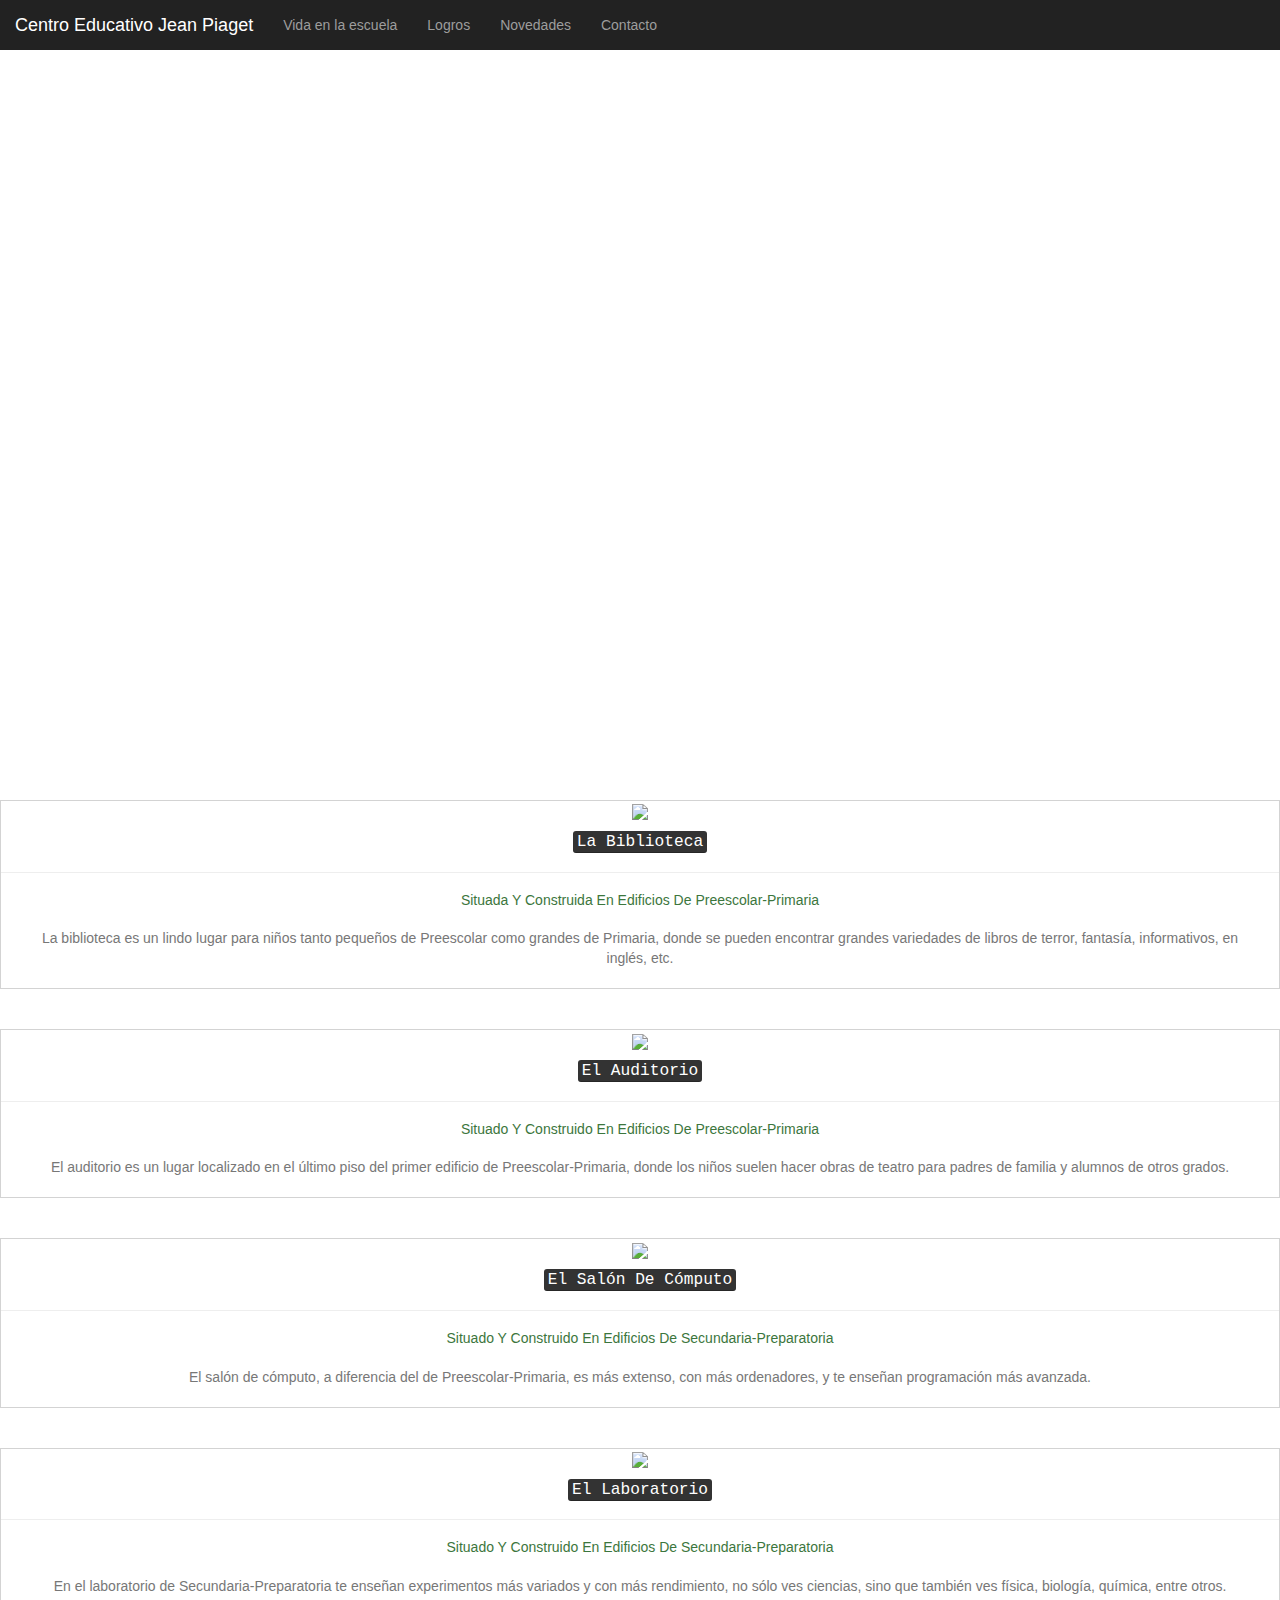
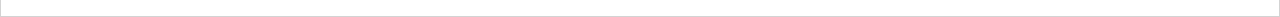
==== C68/index.html @ 6398f0fc "Add files via upload" ====
<!DOCTYPE html>
<html>
<head>
  <title> Proyecto 68 </title>
  <meta name="viewport" content="width=device-width, initial-scale=1">
  <link rel="stylesheet" href="https://maxcdn.bootstrapcdn.com/bootstrap/3.4.0/css/bootstrap.min.css">
  <script src="https://ajax.googleapis.com/ajax/libs/jquery/3.4.1/jquery.min.js"></script>
  <script src="https://maxcdn.bootstrapcdn.com/bootstrap/3.4.0/js/bootstrap.min.js"></script>
  <link rel="stylesheet" href="https://cdnjs.cloudflare.com/ajax/libs/font-awesome/4.7.0/css/font-awesome.min.css">
  <link rel="stylesheet" href="style.css">
</head>

<body>
  <nav class="navbar-inverse" style="position:sticky;top:0;z-index:99999">
    <div class="navbar-header">
      <button type="button" class="navbar-toggle" data-toggle="collapse" data-target="#myNavbar">
        <span class="icon-bar"></span>
        <span class="icon-bar"></span>
        <span class="icon-bar"></span>
      </button>
      <a class="navbar-brand" href="#"> Centro Educativo Jean Piaget </a>
    </div>
    
    <div class="collapse navbar-collapse" id="myNavbar">
      <ul class="nav navbar-nav">
        <li><a href="#schoollife">Vida en la escuela</a></li>
        <li><a href="#achievements">Logros</a></li>
        <li><a href="#newstuff">Novedades</a></li>
        <li><a href="#contact">Contacto</a></li>
      </ul>
    </div>
  </nav>

  <iframe width="1215" height="725" src="https://www.youtube.com/embed/bxdI_QzfQQE" title="YouTube video player" frameborder="0" allow="accelerometer; autoplay; clipboard-write; encrypted-media; gyroscope; picture-in-picture" allowfullscreen> 
  </iframe>

  <br>
  <br>

  <center>
    <div class="schoollife_mainDiv">
      <img src="https://piaget.mx/assets/img/newgal/primaria/%C3%81rea-de-Lectura.jpg">
      <h4 class="text-capitalize"> <kbd> La biblioteca </kbd> </h4>
      <hr>
      <h5 class="text-success text-capitalize"> Situada y construida en edificios de Preescolar-Primaria </h5>
      <p class="text-muted"> La biblioteca es un lindo lugar para niños tanto pequeños de Preescolar como grandes de Primaria, donde se pueden encontrar grandes variedades de libros de terror, fantasía, informativos, en inglés, etc. </p>
    </div>
  </center>

  <br>
  <br>

  <center>
    <div class="schoollife_mainDiv">
      <img src="https://piaget.mx/assets/img/newgal/primaria/Auditorio-2.jpg">
      <h4 class="text-capitalize"> <kbd> El auditorio </kbd> </h4>
      <hr>
      <h5 class="text-success text-capitalize"> Situado y construido en edificios de Preescolar-Primaria </h5>
      <p class="text-muted"> El auditorio es un lugar localizado en el último piso del primer edificio de Preescolar-Primaria, donde los niños suelen hacer obras de teatro para padres de familia y alumnos de otros grados. </p>
    </div>
  </center>

  <br>
  <br>

  <center>
    <div class="schoollife_mainDiv">
      <img src="https://piaget.mx/assets/img/newgal/secundaria/Sal%C3%B3n-de-C%C3%B3mputo-1.jpg">
      <h4 class="text-capitalize"> <kbd> El salón de cómputo </kbd> </h4>
      <hr>
      <h5 class="text-success text-capitalize"> Situado y construido en edificios de Secundaria-Preparatoria </h5>
      <p class="text-muted"> El salón de cómputo, a diferencia del de Preescolar-Primaria, es más extenso, con más ordenadores, y te enseñan programación más avanzada. </p>
    </div>
  </center>

  <br>
  <br>

  <center>
    <div class="schoollife_mainDiv">
      <img src="https://piaget.mx/assets/img/newgal/secundaria/Laboratorio-2-1.jpg">
      <h4 class="text-capitalize"> <kbd> El laboratorio </kbd> </h4>
      <hr>
      <h5 class="text-success text-capitalize"> Situado y construido en edificios de Secundaria-Preparatoria </h5>
      <p class="text-muted"> En el laboratorio de Secundaria-Preparatoria te enseñan experimentos más variados y con más rendimiento, no sólo ves ciencias, sino que también ves física, biología, química, entre otros. </p>
    </div>
  </center>

</body>

</html>
---- C68/style.css ----
#video{
    width:1120px;
    height:630px;
    border: none;
}
.schoollife_mainDiv {border:1px solid lightgrey;}
.schoollife_mainDiv img {width:100%;}
.schoollife_mainDiv h5, .schoollife_mainDiv p {margin:20px;}
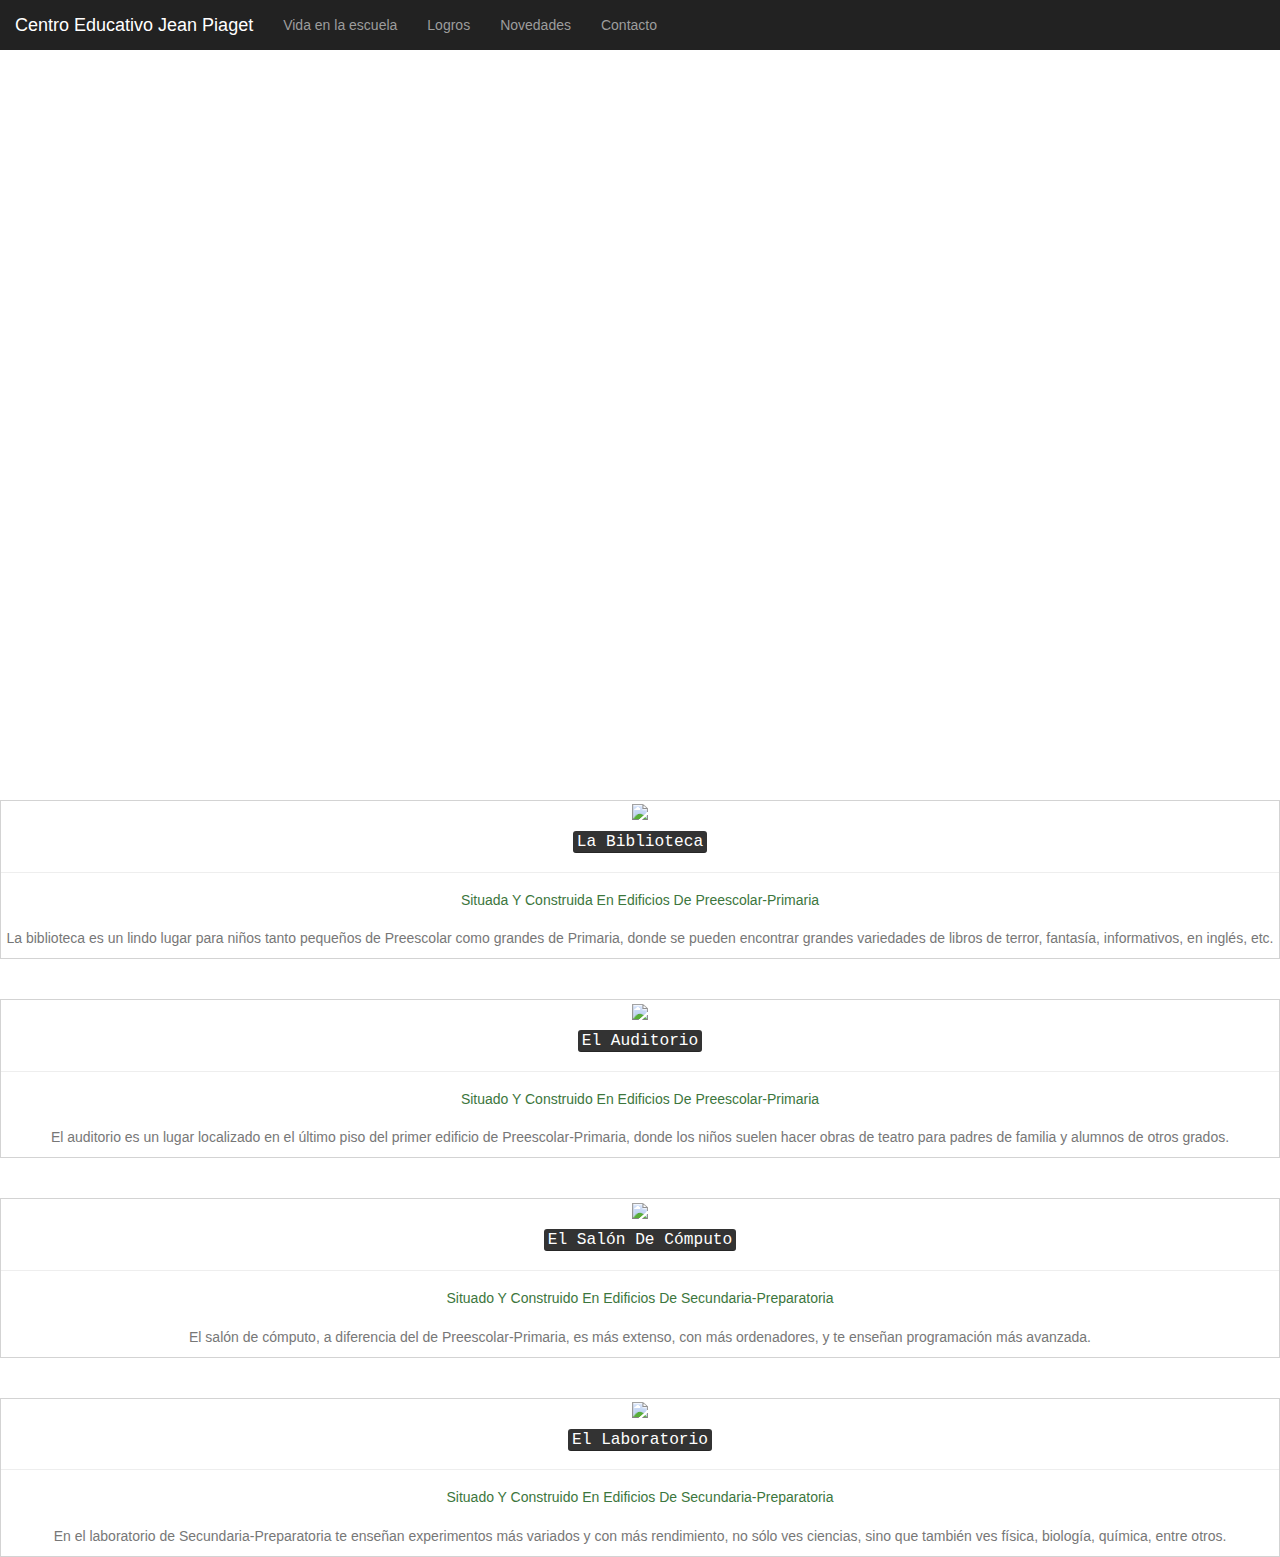
==== commit a645dbe2: "Add files via upload" ====
--- a/C68/index.html
+++ b/C68/index.html
@@ -38,7 +38,7 @@
   <br>
 
   <center>
-    <div class="schoollife_mainDiv">
+    <div id="schoollife">
       <img src="https://piaget.mx/assets/img/newgal/primaria/%C3%81rea-de-Lectura.jpg">
       <h4 class="text-capitalize"> <kbd> La biblioteca </kbd> </h4>
       <hr>
@@ -51,7 +51,7 @@
   <br>
 
   <center>
-    <div class="schoollife_mainDiv">
+    <div id="schoollife">
       <img src="https://piaget.mx/assets/img/newgal/primaria/Auditorio-2.jpg">
       <h4 class="text-capitalize"> <kbd> El auditorio </kbd> </h4>
       <hr>
@@ -64,7 +64,7 @@
   <br>
 
   <center>
-    <div class="schoollife_mainDiv">
+    <div id="schoollife">
       <img src="https://piaget.mx/assets/img/newgal/secundaria/Sal%C3%B3n-de-C%C3%B3mputo-1.jpg">
       <h4 class="text-capitalize"> <kbd> El salón de cómputo </kbd> </h4>
       <hr>
@@ -77,7 +77,7 @@
   <br>
 
   <center>
-    <div class="schoollife_mainDiv">
+    <div id="schoollife">
       <img src="https://piaget.mx/assets/img/newgal/secundaria/Laboratorio-2-1.jpg">
       <h4 class="text-capitalize"> <kbd> El laboratorio </kbd> </h4>
       <hr>
--- a/C68/style.css
+++ b/C68/style.css
@@ -3,6 +3,6 @@
     height:630px;
     border: none;
 }
-.schoollife_mainDiv {border:1px solid lightgrey;}
-.schoollife_mainDiv img {width:100%;}
-.schoollife_mainDiv h5, .schoollife_mainDiv p {margin:20px;}+#schoollife {border:1px solid lightgrey;}
+#schoollife img {width:100%;}
+#schoollife h5, .schoollife_mainDiv p {margin:20px;}